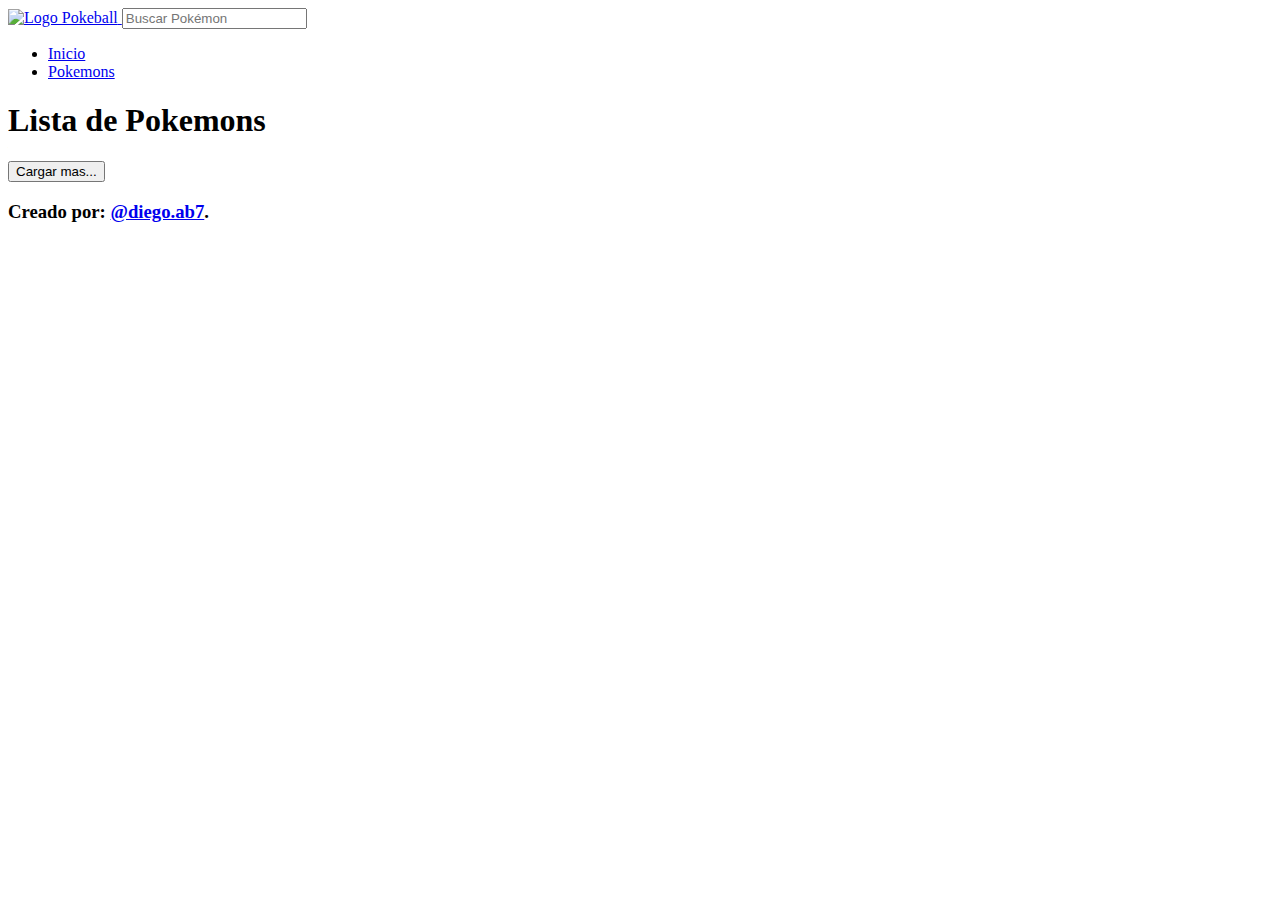
==== target/classes/templates/index.html @ d6c501f1 "Implementing the project view" ====
<!DOCTYPE html>
<html lang="pt-BR">

<head>
    <meta charset="UTF-8">
    <meta http-equiv="X-UA-Compatible" content="IE=edge">
    <meta name="viewport" content="width=device-width, initial-scale=1.0">

    <meta http-equiv="Permissions-Policy" content="interest-cohort=()">

    <title th:text="${title}"></title>

    <link rel="shortcut icon" href="/img/favicon.png" type="image/x-icon">

    <!-- css -->
    <link rel="stylesheet" href="/css/main.css">

    <!-- font roboto -->
    <link rel="preconnect" href="https://fonts.googleapis.com">
    <link rel="preconnect" href="https://fonts.gstatic.com" crossorigin>
    <link rel="preload" href="https://fonts.googleapis.com/css2?family=Nunito:wght@400;500;600;700&display=swap"
          as="style">
    <link href="https://fonts.googleapis.com/css2?family=Nunito:wght@400;500;600;700&display=swap" rel="stylesheet">
</head>

<body>
<header class="header-bg fadeIn" aria-label="Encabezado">
    <div class="header container">
        <a href="/pokedex" class="logo">
            <img src="/img/header.jpg" width="32" height="32" alt="Logo Pokeball">
        </a>

        <label for="search">
            <input type="text" placeholder="Buscar Pokémon" id="search" name="search">
        </label>

        <nav aria-label="Principal">
            <ul class="header-menu">
                <li><a href="/pokedex">Inicio</a></li>
                </a>
                </li>
                <li><a href="details.html">
                    Pokemons
                </a>
                </li>
            </ul>
        </nav>
    </div>
</header>

<main class="content">
    <h1 class="titulo">Lista de Pokemons</h1>
    <ol id="pokemonList" class="pokemons">
    </ol>

    <div class="pagination fadeIn">
        <button id="loadMoreButton" type="button">
            Cargar mas...
        </button>
    </div>
</main>

<footer class="footer container fadeIn" aria-label="Rodapé">
    <h3>Creado por: <a href="https://www.instagram.com/diego.ab7/" target="_blank">@diego.ab7</a>.</h3>
</footer>

<!-- <script src="assets/js/loadPokemon.js"></script> -->
<script src="assets/js/pokemon-model.js"></script>
<script src="assets/js/poke-api.js"></script>
<script src="assets/js/main.js"></script>
</body>

</html>
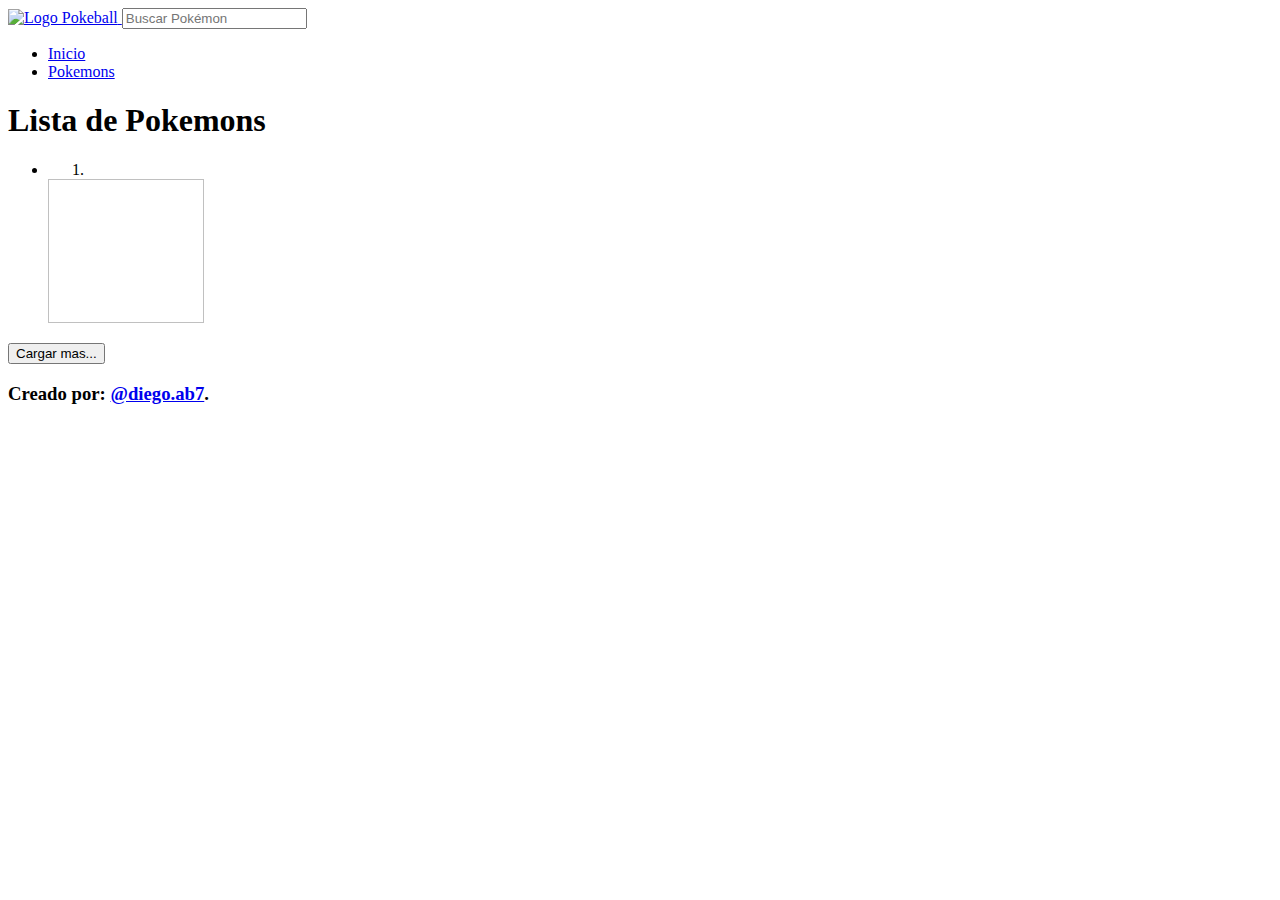
==== commit ef68ed9f: "Development of the index page and details" ====
--- a/target/classes/templates/index.html
+++ b/target/classes/templates/index.html
@@ -5,28 +5,23 @@
     <meta charset="UTF-8">
     <meta http-equiv="X-UA-Compatible" content="IE=edge">
     <meta name="viewport" content="width=device-width, initial-scale=1.0">
-
     <meta http-equiv="Permissions-Policy" content="interest-cohort=()">
 
-    <title th:text="${title}"></title>
+    <title>Pokedex DB</title>
 
     <link rel="shortcut icon" href="/img/favicon.png" type="image/x-icon">
-
-    <!-- css -->
     <link rel="stylesheet" href="/css/main.css">
 
-    <!-- font roboto -->
     <link rel="preconnect" href="https://fonts.googleapis.com">
     <link rel="preconnect" href="https://fonts.gstatic.com" crossorigin>
-    <link rel="preload" href="https://fonts.googleapis.com/css2?family=Nunito:wght@400;500;600;700&display=swap"
-          as="style">
+    <link rel="preload" href="https://fonts.googleapis.com/css2?family=Nunito:wght@400;500;600;700&display=swap" as="style">
     <link href="https://fonts.googleapis.com/css2?family=Nunito:wght@400;500;600;700&display=swap" rel="stylesheet">
 </head>
 
 <body>
 <header class="header-bg fadeIn" aria-label="Encabezado">
     <div class="header container">
-        <a href="/pokedex" class="logo">
+        <a href="/pokedex/" class="logo">
             <img src="/img/header.jpg" width="32" height="32" alt="Logo Pokeball">
         </a>
 
@@ -36,13 +31,8 @@
 
         <nav aria-label="Principal">
             <ul class="header-menu">
-                <li><a href="/pokedex">Inicio</a></li>
-                </a>
-                </li>
-                <li><a href="details.html">
-                    Pokemons
-                </a>
-                </li>
+                <li><a href="/pokedex/">Inicio</a></li>
+                <li><a href="/pokedex/pokemon/1">Pokemons</a></li>
             </ul>
         </nav>
     </div>
@@ -50,24 +40,35 @@
 
 <main class="content">
     <h1 class="titulo">Lista de Pokemons</h1>
-    <ol id="pokemonList" class="pokemons">
-    </ol>
+    <ol id="pokemonList" class="pokemons"></ol>
+    <ul class="pokemons">
+        <li th:each="pokemon : ${pokemons}" class="fadeIn">
+            <a th:href="@{'/pokemon/' + ${pokemon.id}}" class="pokemon">
+                <span class="number" th:text="'#' + ${pokemon.id}"></span>
+                <h2 class="name" th:text="${pokemon.name}"></h2>
+                <div class="detail">
+                    <ol class="types">
+                        <li th:each="pType : ${pokemon.types}"
+                            th:text="${pType.type.name}"
+                            th:classappend="'type ' + ${pType.type.name}">
+                        </li>
+                    </ol>
+                    <img th:src="${pokemon.photo}" th:alt="${pokemon.name}" width="156" height="144" class="slideInRight">
+                </div>
+            </a>
+        </li>
+    </ul>
 
     <div class="pagination fadeIn">
-        <button id="loadMoreButton" type="button">
-            Cargar mas...
-        </button>
+        <button id="loadMoreButton" type="button">Cargar mas...</button>
     </div>
 </main>
 
-<footer class="footer container fadeIn" aria-label="Rodapé">
+<footer class="footer container fadeIn" aria-label="Pie de página">
     <h3>Creado por: <a href="https://www.instagram.com/diego.ab7/" target="_blank">@diego.ab7</a>.</h3>
 </footer>
 
-<!-- <script src="assets/js/loadPokemon.js"></script> -->
-<script src="assets/js/pokemon-model.js"></script>
-<script src="assets/js/poke-api.js"></script>
-<script src="assets/js/main.js"></script>
+<script src="/js/main.js"></script>
 </body>
 
 </html>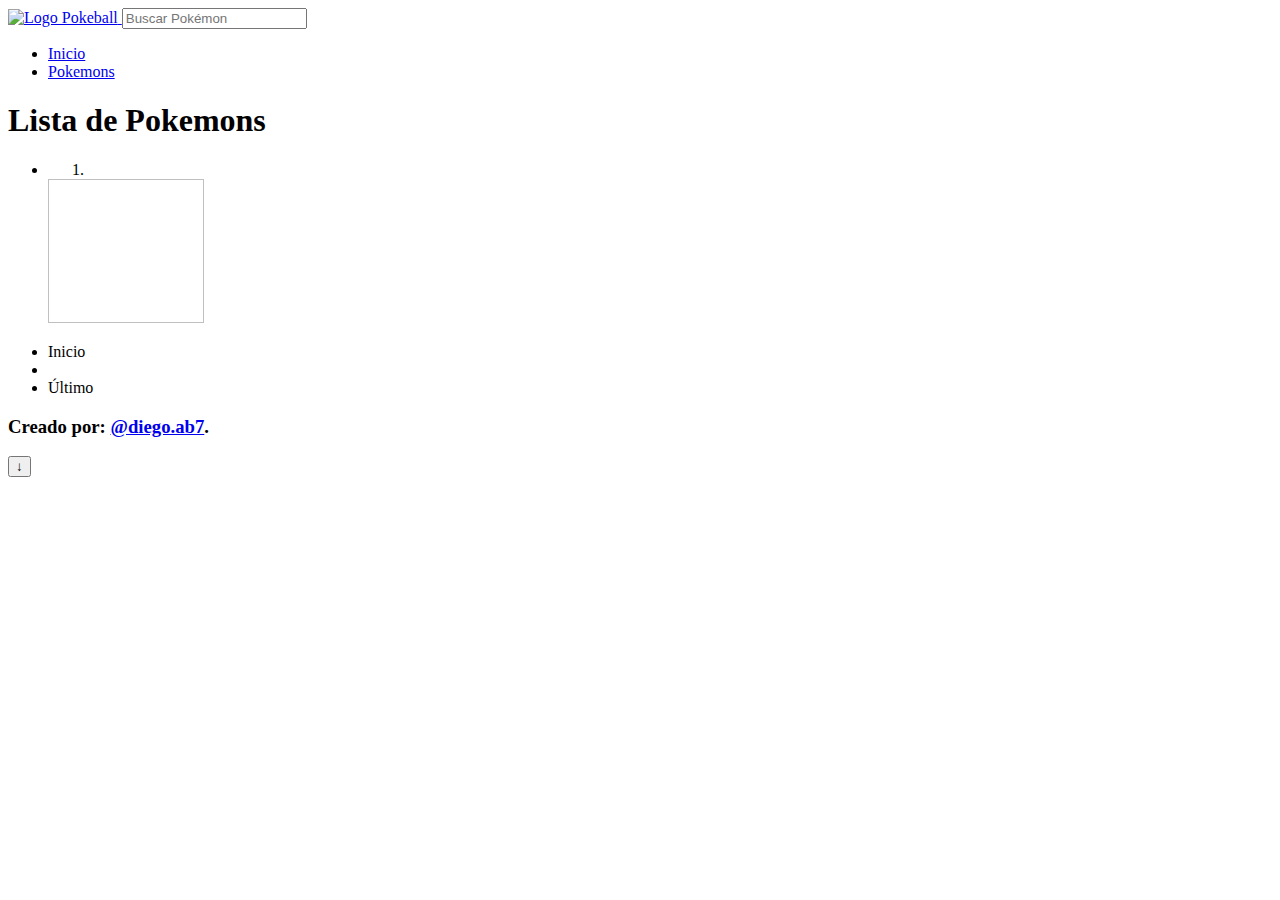
==== commit e8727607: "Pagination of all pokemons" ====
--- a/target/classes/templates/index.html
+++ b/target/classes/templates/index.html
@@ -43,7 +43,7 @@
     <ol id="pokemonList" class="pokemons"></ol>
     <ul class="pokemons">
         <li th:each="pokemon : ${pokemons}" class="fadeIn">
-            <a th:href="@{'/pokemon/' + ${pokemon.id}}" class="pokemon">
+            <a th:href="@{'pokemon/' + ${pokemon.id}}" class="pokemon">
                 <span class="number" th:text="'#' + ${pokemon.id}"></span>
                 <h2 class="name" th:text="${pokemon.name}"></h2>
                 <div class="detail">
@@ -60,13 +60,28 @@
     </ul>
 
     <div class="pagination fadeIn">
-        <button id="loadMoreButton" type="button">Cargar mas...</button>
+        <ul class="pagination-list">
+            <li th:if="${currentPage > 1}">
+                <a th:href="@{'/pokedex/?page=1'}" class="small-button">Inicio</a>
+            </li>
+
+            <li th:each="i : ${#numbers.sequence(startPage, endPage)}">
+                <a th:href="@{'/pokedex/?page=' + ${i}}"
+                   th:text="${i}"
+                   th:classappend="${i == currentPage} ? ' active' : ''"></a>
+            </li>
+            <li th:if="${endPage < totalPages}">
+                <a th:href="@{'/pokedex/?page=' + ${totalPages}}" class="small-button">Último</a>
+            </li>
+        </ul>
     </div>
+
 </main>
 
 <footer class="footer container fadeIn" aria-label="Pie de página">
     <h3>Creado por: <a href="https://www.instagram.com/diego.ab7/" target="_blank">@diego.ab7</a>.</h3>
 </footer>
+<button id="scrollToBottom" class="scroll-button">&#8595;</button>
 
 <script src="/js/main.js"></script>
 </body>
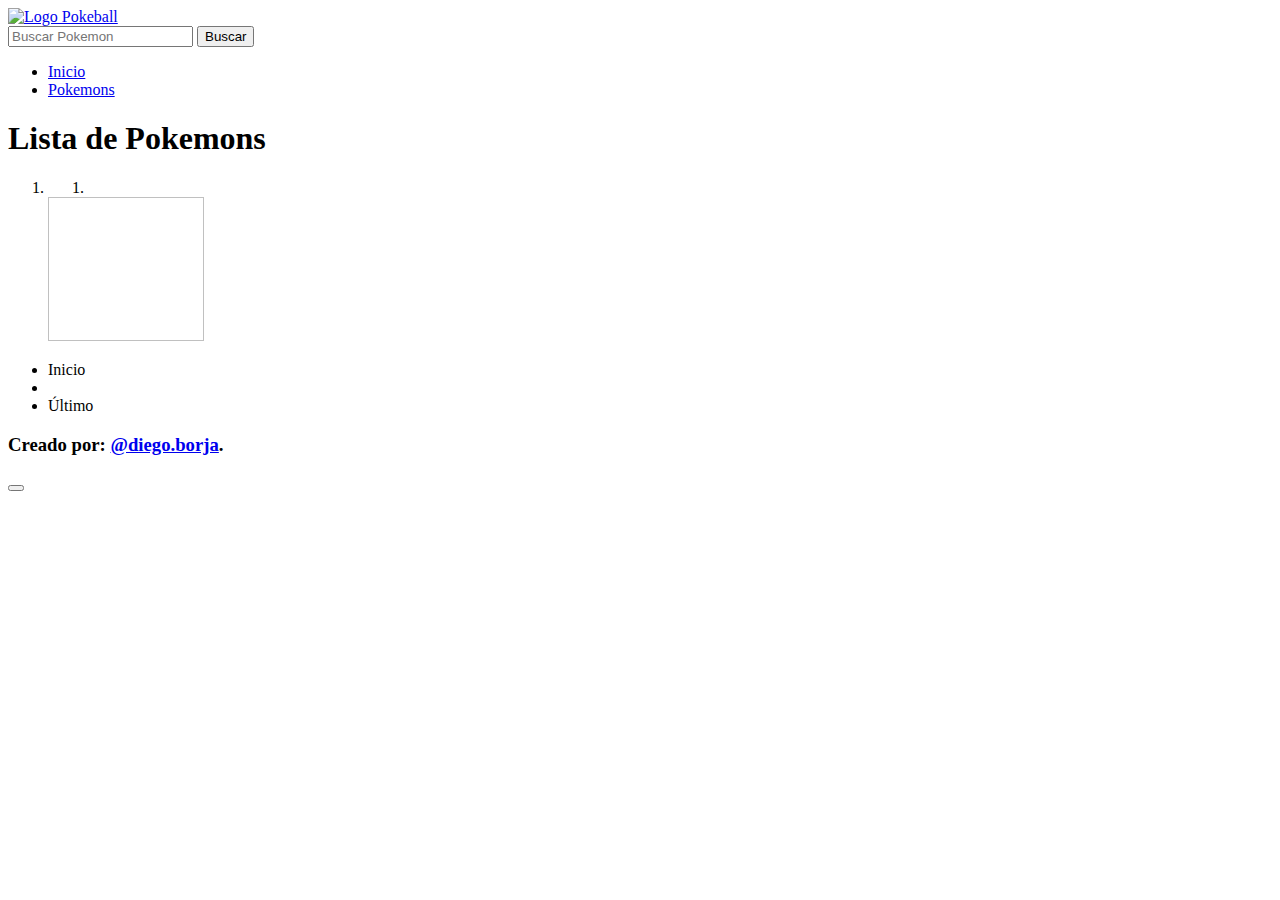
==== commit 844b7c8c: "Finish project v1.0" ====
--- a/target/classes/templates/index.html
+++ b/target/classes/templates/index.html
@@ -16,18 +16,23 @@
     <link rel="preconnect" href="https://fonts.gstatic.com" crossorigin>
     <link rel="preload" href="https://fonts.googleapis.com/css2?family=Nunito:wght@400;500;600;700&display=swap" as="style">
     <link href="https://fonts.googleapis.com/css2?family=Nunito:wght@400;500;600;700&display=swap" rel="stylesheet">
+    <script src="https://kit.fontawesome.com/7ac0d0fdea.js" crossorigin="anonymous"></script>
 </head>
 
 <body>
 <header class="header-bg fadeIn" aria-label="Encabezado">
     <div class="header container">
         <a href="/pokedex/" class="logo">
-            <img src="/img/header.jpg" width="32" height="32" alt="Logo Pokeball">
+            <img src="/img/header.png" width="32" height="32" alt="Logo Pokeball">
         </a>
 
-        <label for="search">
-            <input type="text" placeholder="Buscar Pokémon" id="search" name="search">
-        </label>
+        <div class="search-container">
+            <input type="text" placeholder="Buscar Pokemon" id="search" name="query">
+            <button id="searchButton" type="button">
+                Buscar
+                <i class="fa-solid fa-magnifying-glass"></i>
+            </button>
+        </div>
 
         <nav aria-label="Principal">
             <ul class="header-menu">
@@ -40,8 +45,8 @@
 
 <main class="content">
     <h1 class="titulo">Lista de Pokemons</h1>
-    <ol id="pokemonList" class="pokemons"></ol>
-    <ul class="pokemons">
+
+    <ol id="pokemonList" class="pokemons" th:fragment="pokemonList">
         <li th:each="pokemon : ${pokemons}" class="fadeIn">
             <a th:href="@{'pokemon/' + ${pokemon.id}}" class="pokemon">
                 <span class="number" th:text="'#' + ${pokemon.id}"></span>
@@ -57,12 +62,15 @@
                 </div>
             </a>
         </li>
-    </ul>
+    </ol>
 
     <div class="pagination fadeIn">
         <ul class="pagination-list">
             <li th:if="${currentPage > 1}">
-                <a th:href="@{'/pokedex/?page=1'}" class="small-button">Inicio</a>
+                <a th:href="@{'/pokedex/?page=1'}" class="small-button">
+                    <i class="fa-solid fa-forward-step fa-flip-horizontal"></i>
+                    Inicio
+                </a>
             </li>
 
             <li th:each="i : ${#numbers.sequence(startPage, endPage)}">
@@ -71,7 +79,10 @@
                    th:classappend="${i == currentPage} ? ' active' : ''"></a>
             </li>
             <li th:if="${endPage < totalPages}">
-                <a th:href="@{'/pokedex/?page=' + ${totalPages}}" class="small-button">Último</a>
+                <a th:href="@{'/pokedex/?page=' + ${totalPages}}" class="small-button">
+                    Último
+                    <i class="fa-solid fa-forward-step"></i></i>
+                </a>
             </li>
         </ul>
     </div>
@@ -79,11 +90,11 @@
 </main>
 
 <footer class="footer container fadeIn" aria-label="Pie de página">
-    <h3>Creado por: <a href="https://www.instagram.com/diego.ab7/" target="_blank">@diego.ab7</a>.</h3>
+    <h3>Creado por: <a href="https://www.linkedin.com/in/diego-borja-b1830b119/" target="_blank">@diego.borja</a>.</h3>
 </footer>
-<button id="scrollToBottom" class="scroll-button">&#8595;</button>
-
+<button id="scrollToBottom" class="scroll-button">
+    <i class="fa-solid fa-angles-down fa-bounce"></i>
+</button>
 <script src="/js/main.js"></script>
 </body>
-
 </html>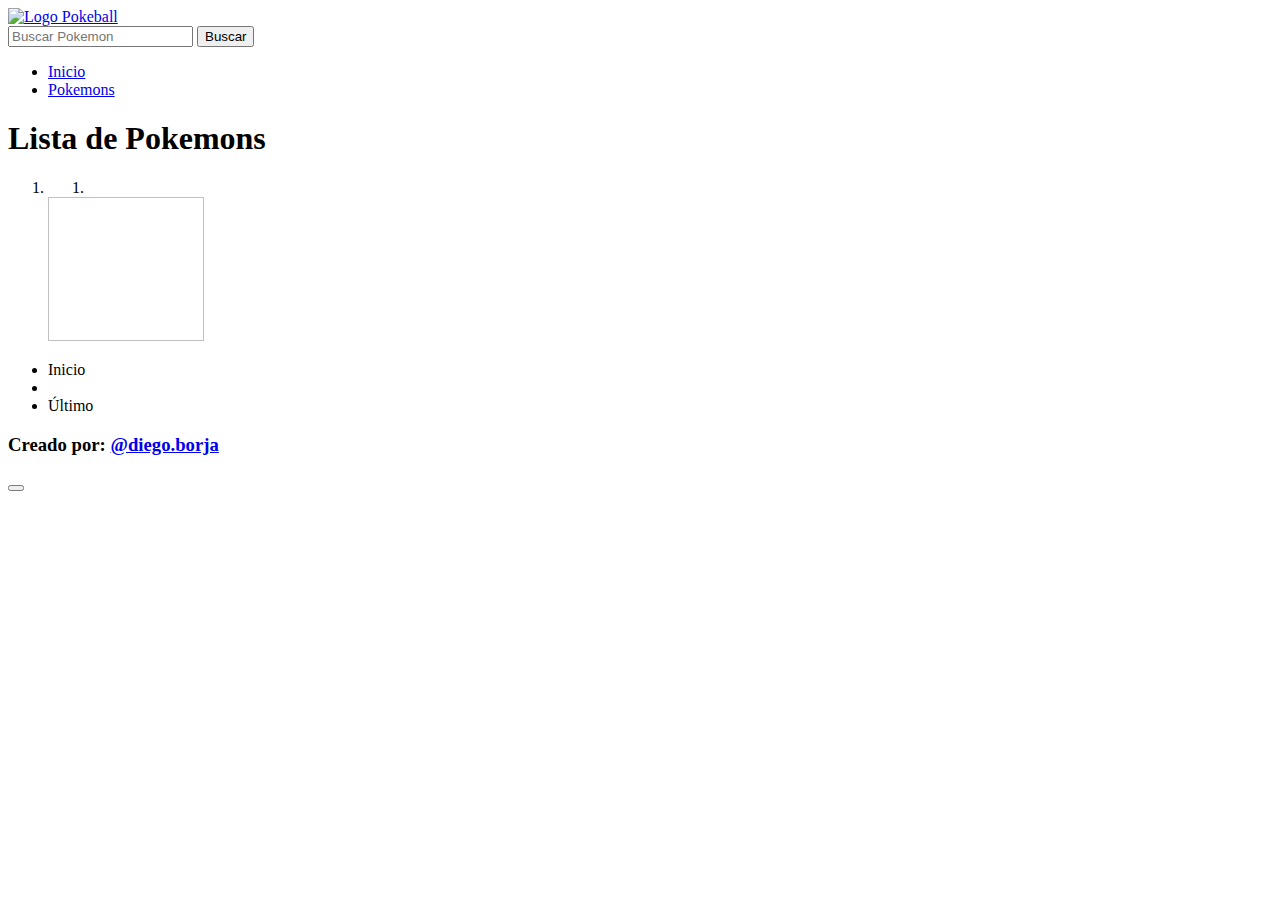
==== commit 85be5b65: "Traduccion a español" ====
--- a/target/classes/templates/index.html
+++ b/target/classes/templates/index.html
@@ -90,7 +90,7 @@
 </main>
 
 <footer class="footer container fadeIn" aria-label="Pie de página">
-    <h3>Creado por: <a href="https://www.linkedin.com/in/diego-borja-b1830b119/" target="_blank">@diego.borja</a>.</h3>
+    <h3>Creado por: <a href="https://www.linkedin.com/in/diego-borja-b1830b119/" target="_blank">@diego.borja</a></h3>
 </footer>
 <button id="scrollToBottom" class="scroll-button">
     <i class="fa-solid fa-angles-down fa-bounce"></i>
